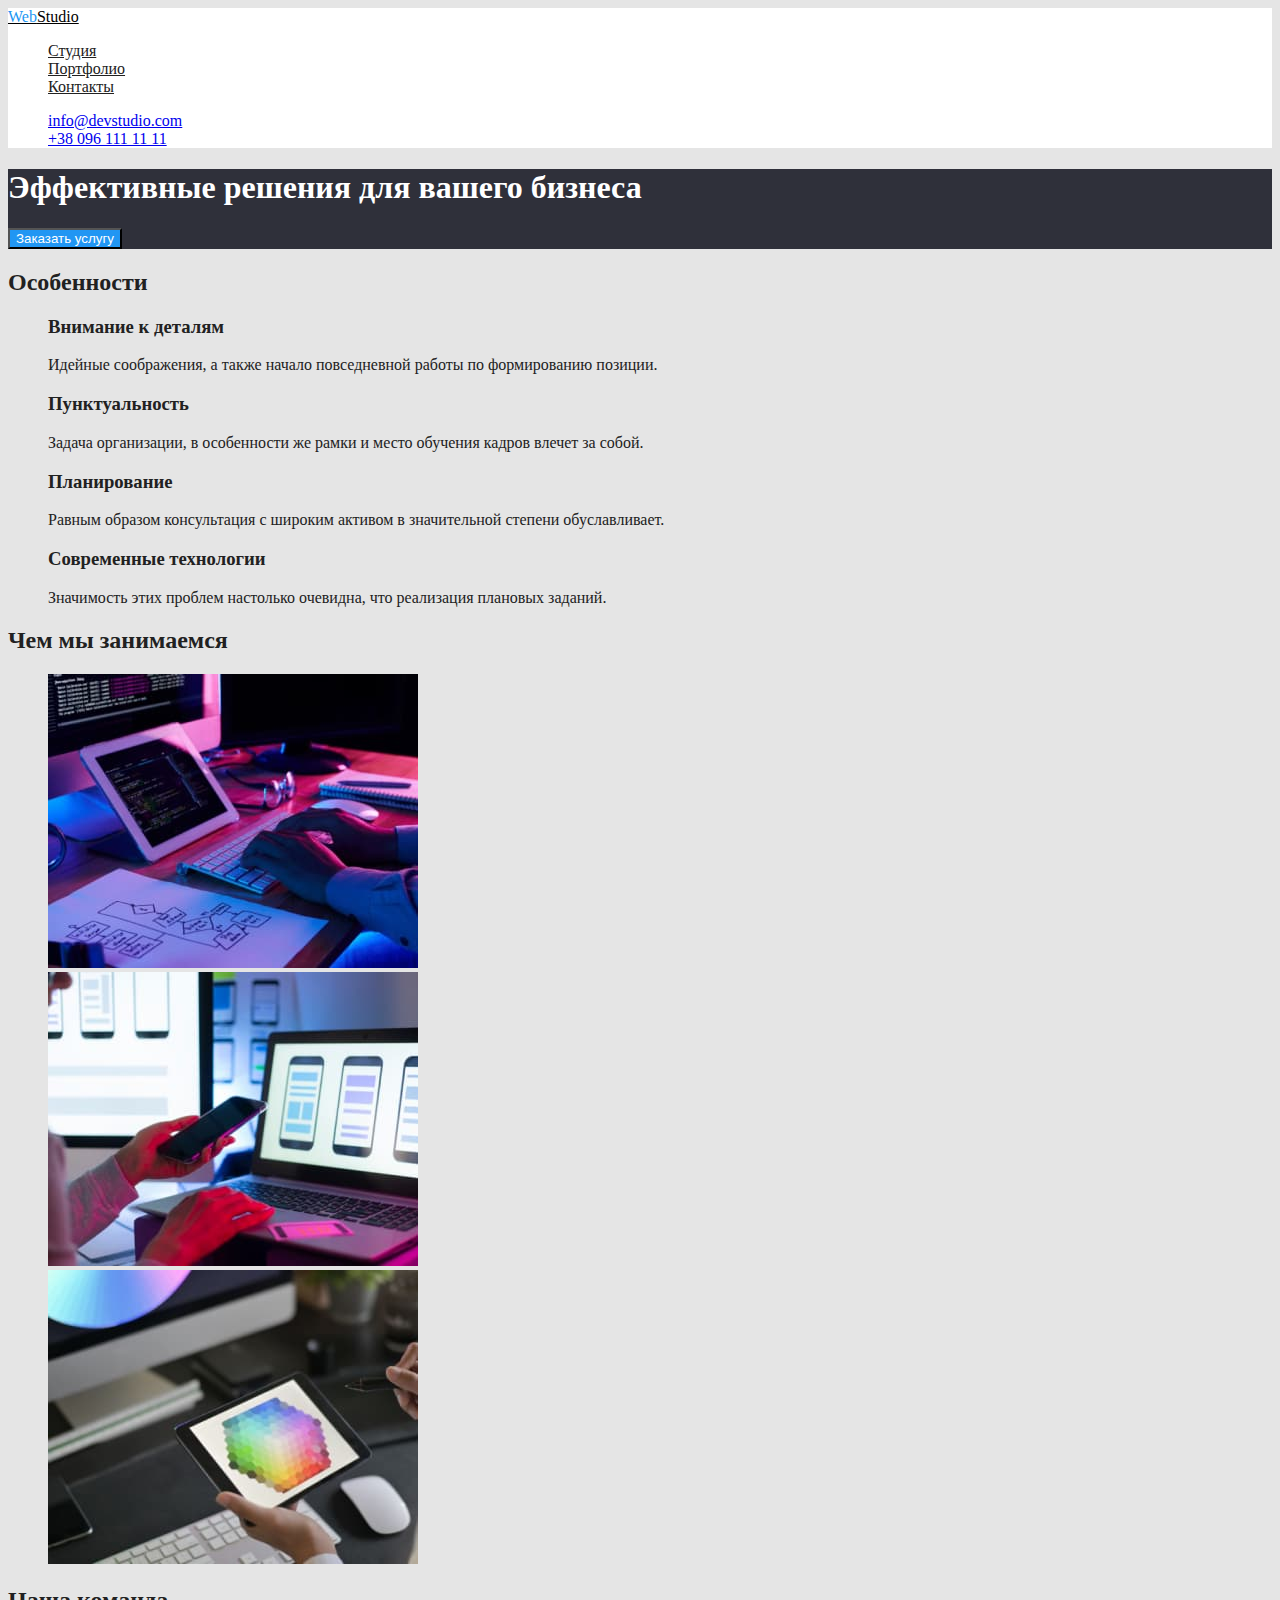
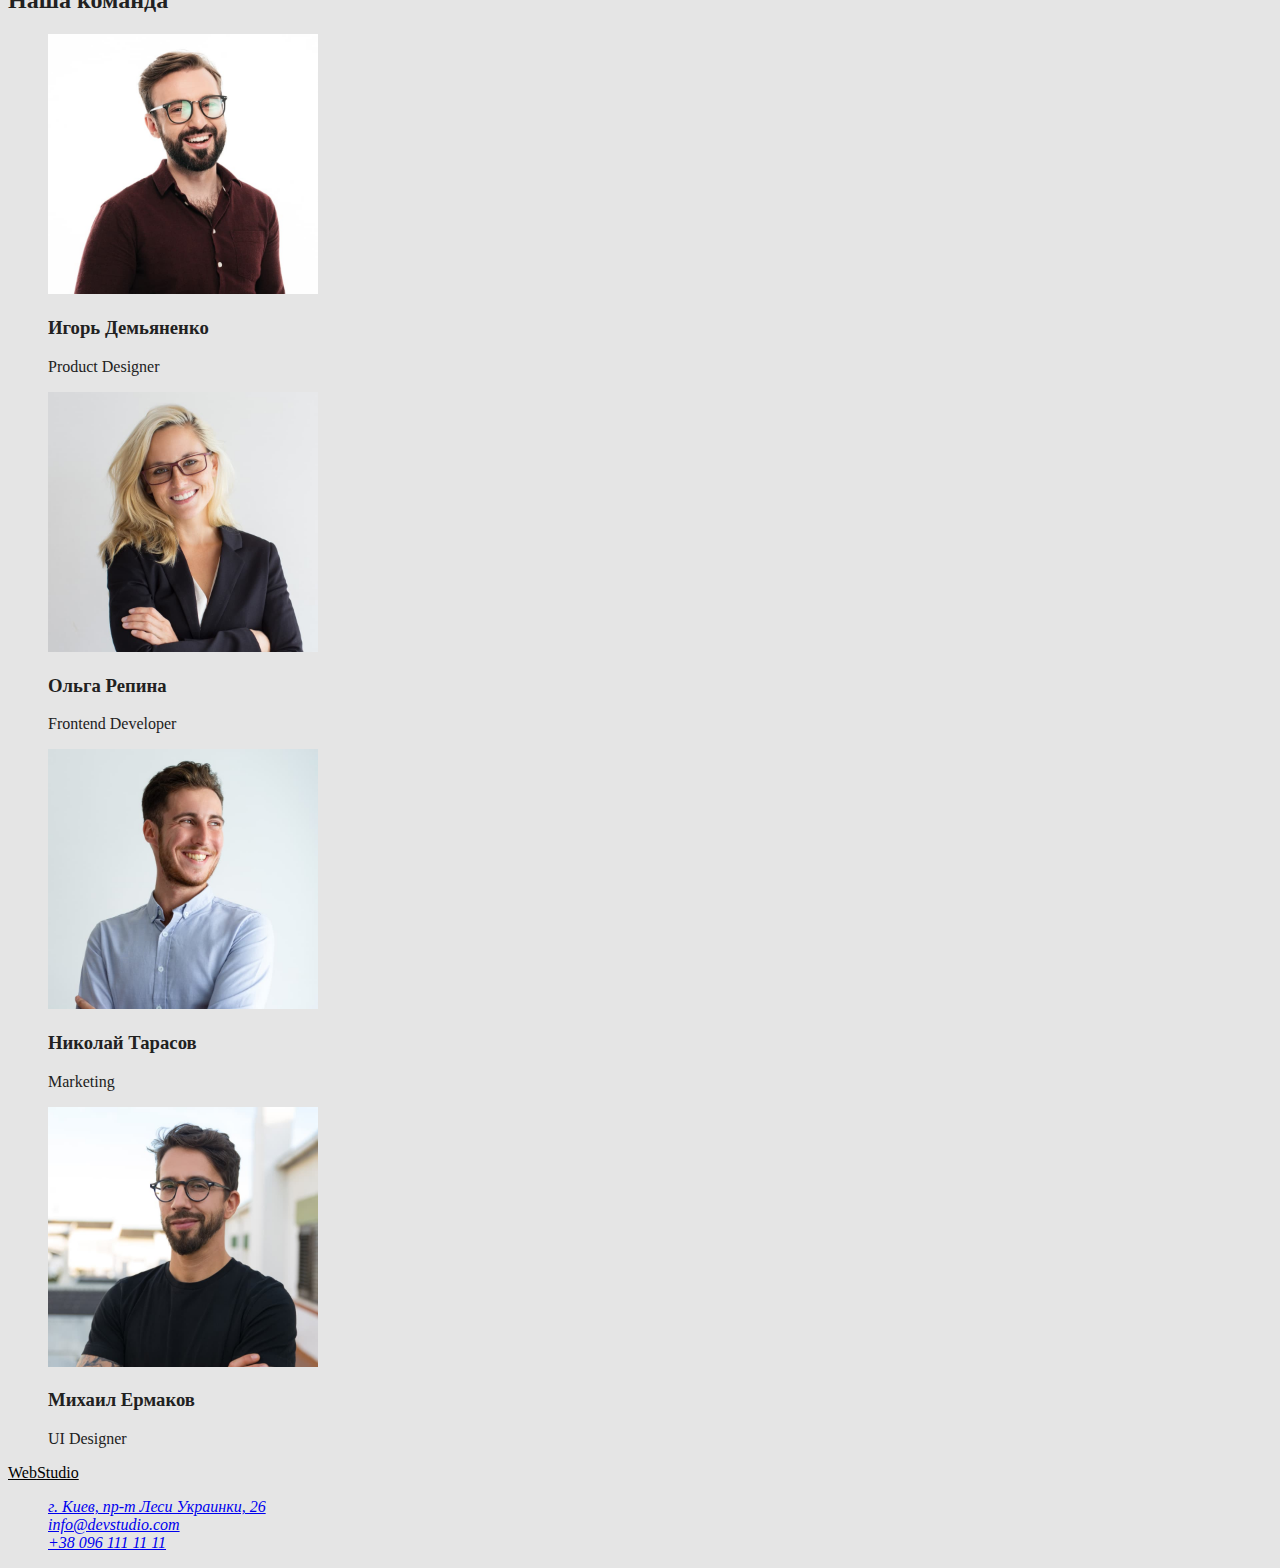
==== index.html @ 66f9a0c9 "homework2_04" ====
<!DOCTYPE html>
<html lang="ru">
  <head>
    <meta charset="UTF-8" />
    <meta http-equiv="X-UA-Compatible" content="IE=edge" />
    <meta name="viewport" content="width=device-width, initial-scale=1.0" />
    <title>Студия</title>
    <link
      href="https://fonts.googleapis.com/css2?family=Raleway:wght@700&family=Roboto:wght@400;500;700;900&display=swap"
      rel="stylesheet"
    />
    <link rel="stylesheet" href="css/style.css" />
  </head>
  <body>
    <!--шапка-->
    <header class="header">
      <nav class="header-menu">
        <a href="/" class="logo"><span class="logo-header">Web</span>Studio</a>
        <ul class="header-lists">
          <li class="header-list">
            <a href="index.html" class="link">Студия</a>
          </li>
          <li class="header-list">
            <a href="portfolio.html" class="link">Портфолио</a>
          </li>
          <li class="header-list">
            <a href="#" class="link">Контакты</a>
          </li>
        </ul>
      </nav>
      <ul class="header-contacts">
        <li class="header-contact">
          <a class="email" href="mailto:info@devstudio.com">info@devstudio.com</a>
        </li>
        <li class="header-contact">
          <a class="phone" href="tel:+380961111111">+38 096 111 11 11</a>
        </li>
      </ul>
    </header>
    <main class="main">
      <!--большой баннер-->
      <section class="banner">
        <h1 class="banner-title">Эффективные решения для вашего бизнеса</h1>
        <button class="banner-button" type="button">Заказать услугу</button>
      </section>
      <!--особенности-->
      <section class="peculiarities">
        <!--скрыт в CSS-->
        <h2 class="peculiarities_title">Особенности</h2>
        <ul class="peculiarities_lists">
          <li class="peculiarities_list">
            <h3 class="peculiarities_list__title">Внимание к деталям</h3>
            <p class="peculiarities_list__descr">
              Идейные соображения, а также начало повседневной работы по формированию позиции.
            </p>
          </li>
          <li class="peculiarities_list">
            <h3 class="peculiarities_list__title">Пунктуальность</h3>
            <p class="peculiarities_list__descr">
              Задача организации, в особенности же рамки и место обучения кадров влечет за собой.
            </p>
          </li>
          <li class="peculiarities_list">
            <h3 class="peculiarities_list__title">Планирование</h3>
            <p class="peculiarities_list__descr">
              Равным образом консультация с широким активом в значительной степени обуславливает.
            </p>
          </li>
          <li class="peculiarities_list">
            <h3 class="peculiarities_list__title">Современные технологии</h3>
            <p class="peculiarities_list__descr">
              Значимость этих проблем настолько очевидна, что реализация плановых заданий.
            </p>
          </li>
        </ul>
      </section>
      <!--Чем мы занимаемся-->
      <section class="doing">
        <h2 class="doing_title">Чем мы занимаемся</h2>
        <ul class="doing_items">
          <li class="doing_item">
            <img src="image/doing/box_1.jpg" alt="Комьютер" width="370" class="doing_item__img" />
          </li>
          <li class="doing_item">
            <img src="image/doing/box_2.jpg" alt="Ноутбук" width="370" class="doing_item__img" />
          </li>
          <li class="doing_item">
            <img src="image/doing/box_3.jpg" alt="Планшет" width="370" class="doing_item__img" />
          </li>
        </ul>
      </section>
      <!--Наша команда-->
      <section class="team">
        <h2 class="team_title">Наша команда</h2>
        <ul class="team_items">
          <li class="team_item">
            <img
              src="image/team/team_card_1.jpg"
              alt="Игорь Демьяненко"
              class="team_item__img"
              width="270"
            />
            <h3 class="team_item__title">Игорь Демьяненко</h3>
            <p class="team_item__subtitle">Product Designer</p>
          </li>
          <li class="team_item">
            <img
              src="image/team/team_card_2.jpg"
              alt="Ольга Репина"
              class="team_item__img"
              width="270"
            />
            <h3 class="team_item__title">Ольга Репина</h3>
            <p class="team_item__subtitle">Frontend Developer</p>
          </li>
          <li class="team_item">
            <img
              src="image/team/team_card_3.jpg"
              alt="Николай Тарасов"
              class="team_item__img"
              width="270"
            />
            <h3 class="team_item__title">Николай Тарасов</h3>
            <p class="team_item__subtitle">Marketing</p>
          </li>
          <li class="team_item">
            <img
              src="image/team/team_card_4.jpg"
              alt="Михаил Ермаков"
              class="team_item__img"
              width="270"
            />
            <h3 class="team_item__title">Михаил Ермаков</h3>
            <p class="team_item__subtitle">UI Designer</p>
          </li>
        </ul>
      </section>
    </main>
    <footer class="footer">
      <a href="/" class="logo"
        ><span class="logo_header">Web</span><span class="logo_footer">Studio</span></a
      >
      <address class="footer_address">
        <ul class="footer_contacts">
          <li class="footer_contact">
            <a
              href="https://goo.gl/maps/uZdPTZuoHkC13SAr6"
              target="_blank"
              class="footer_contact__address-link"
              >г. Киев, пр-т Леси Украинки, 26</a
            >
          </li>
          <li class="footer_contact">
            <a class="footer_contact__email" href="mailto:info@devstudio.com">info@devstudio.com</a>
          </li>
          <li class="footer_contact">
            <a class="footer_contact__phone" href="tel:+380961111111">+38 096 111 11 11</a>
          </li>
        </ul>
      </address>
    </footer>
  </body>
</html>
---- css/style.css ----
/* color: #212121; - основной текст текста */
/* color: #757575; - вторичный цвет текста */
/* color: rgba(255, 255, 255, 0.6); - текст цвета emal tel в футере */
/* color: #2196F3; - цвет hover и кнопок */
/* color: #000000; - цвет лого в header */
/* color: #000000; - цвет текста в баннере, в кнопке, адрес футера, кнопок hover */
/* background-color: #E5E5E5 - первичный цвет фона */
:root {
    --first-text-color: #212121;
    --second-text-color: #757575;
    --first-background-color: #E5E5E5;
    --hover-button-color: #2196F3;
}
body {
    background-color: var(--first-background-color);
    color: var(--first-text-color);
}
ul {
    list-style: none;
}
.header {
    background-color: #FFFFFF
}
.logo {
    color: #000000
}
.logo-header {
    color: var(--hover-button-color);
}
.header-list>.link {
    color: var(--first-text-color);
    cursor: pointer;
}
.header-list>.link:hover, 
.header-list>.link:focus  {
    color: var(--hover-button-color)
}
.banner {
    background-color: #2F303A;
}
.banner-title {
    color: #FFFFFF;
}
.banner-button {
    background-color: var(--hover-button-color);
    color:#FFFFFF;

}




/* Портфолио */
.portfolio-header {
    font-size: 0;
}
.portfolio-buttons>.button {
    background-color: #F5F4FA;
    color: var(--first-text-color);
   
   
    
}
.portfolio-buttons>.button:hover,
.portfolio-buttons>.button:focus {
    background-color: var(--hover-button-color);
    color:#FFFFFF
}
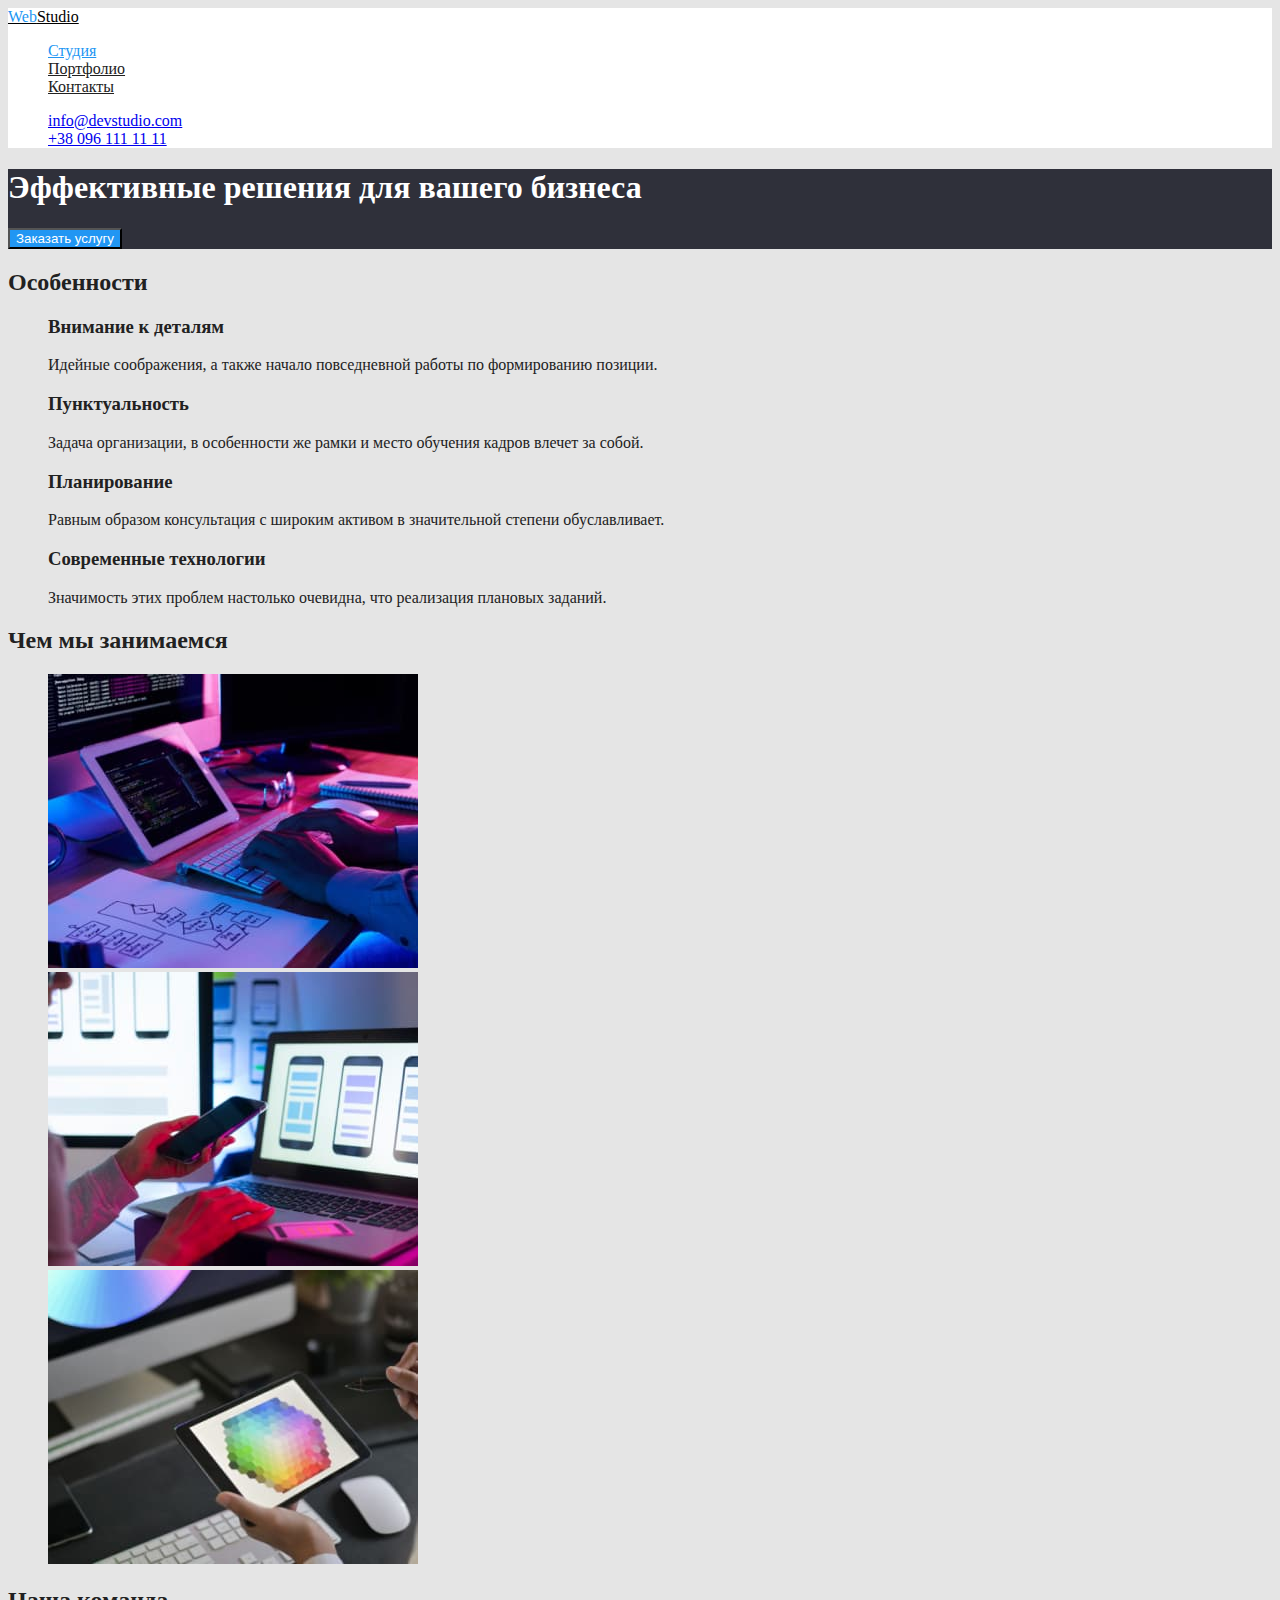
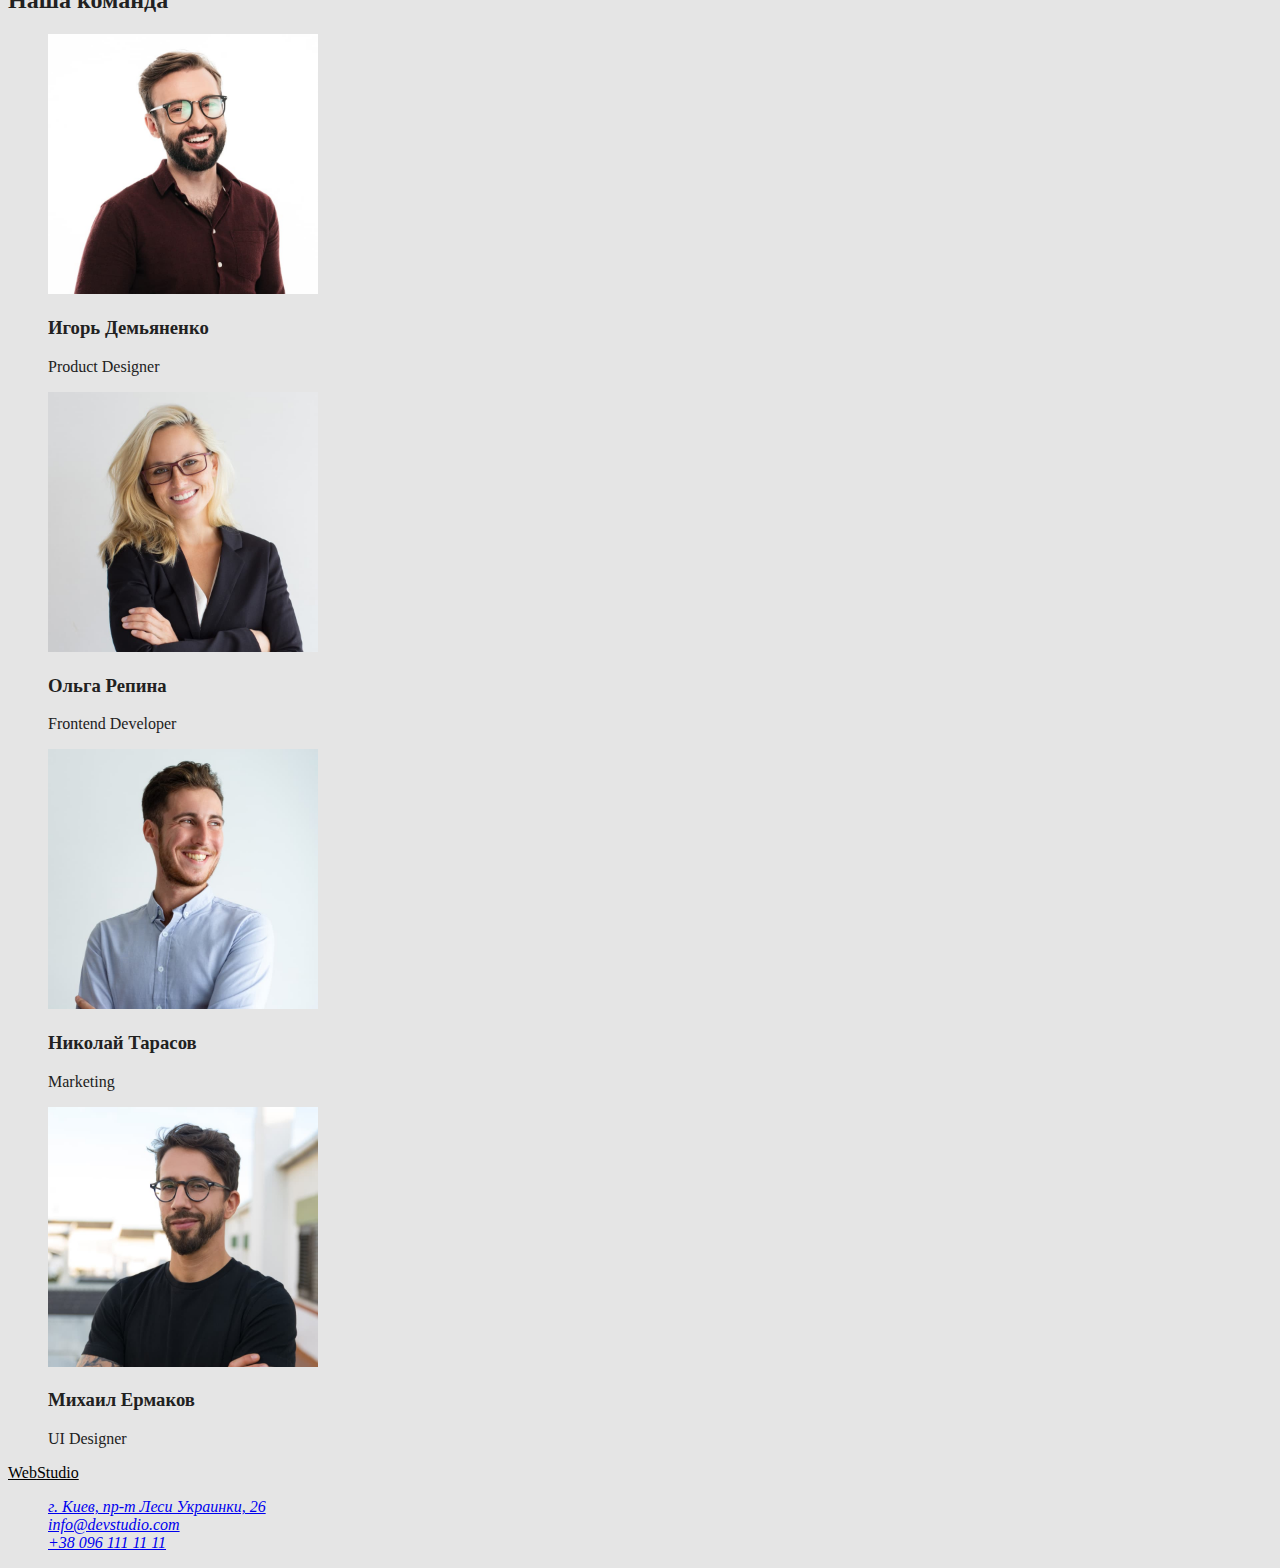
==== commit 0b2f4049: "homework2_07" ====
--- a/index.html
+++ b/index.html
@@ -18,10 +18,10 @@
         <a href="/" class="logo"><span class="logo-header">Web</span>Studio</a>
         <ul class="header-lists">
           <li class="header-list">
-            <a href="index.html" class="link">Студия</a>
+            <a href="/" class="link current">Студия</a>
           </li>
           <li class="header-list">
-            <a href="portfolio.html" class="link">Портфолио</a>
+            <a href="./portfolio.html" class="link">Портфолио</a>
           </li>
           <li class="header-list">
             <a href="#" class="link">Контакты</a>
--- a/css/style.css
+++ b/css/style.css
@@ -30,6 +30,9 @@
 .header-list>.link {
     color: var(--first-text-color);
     cursor: pointer;
+}
+.link.current {
+    color: var(--hover-button-color)
 }
 .header-list>.link:hover, 
 .header-list>.link:focus  {
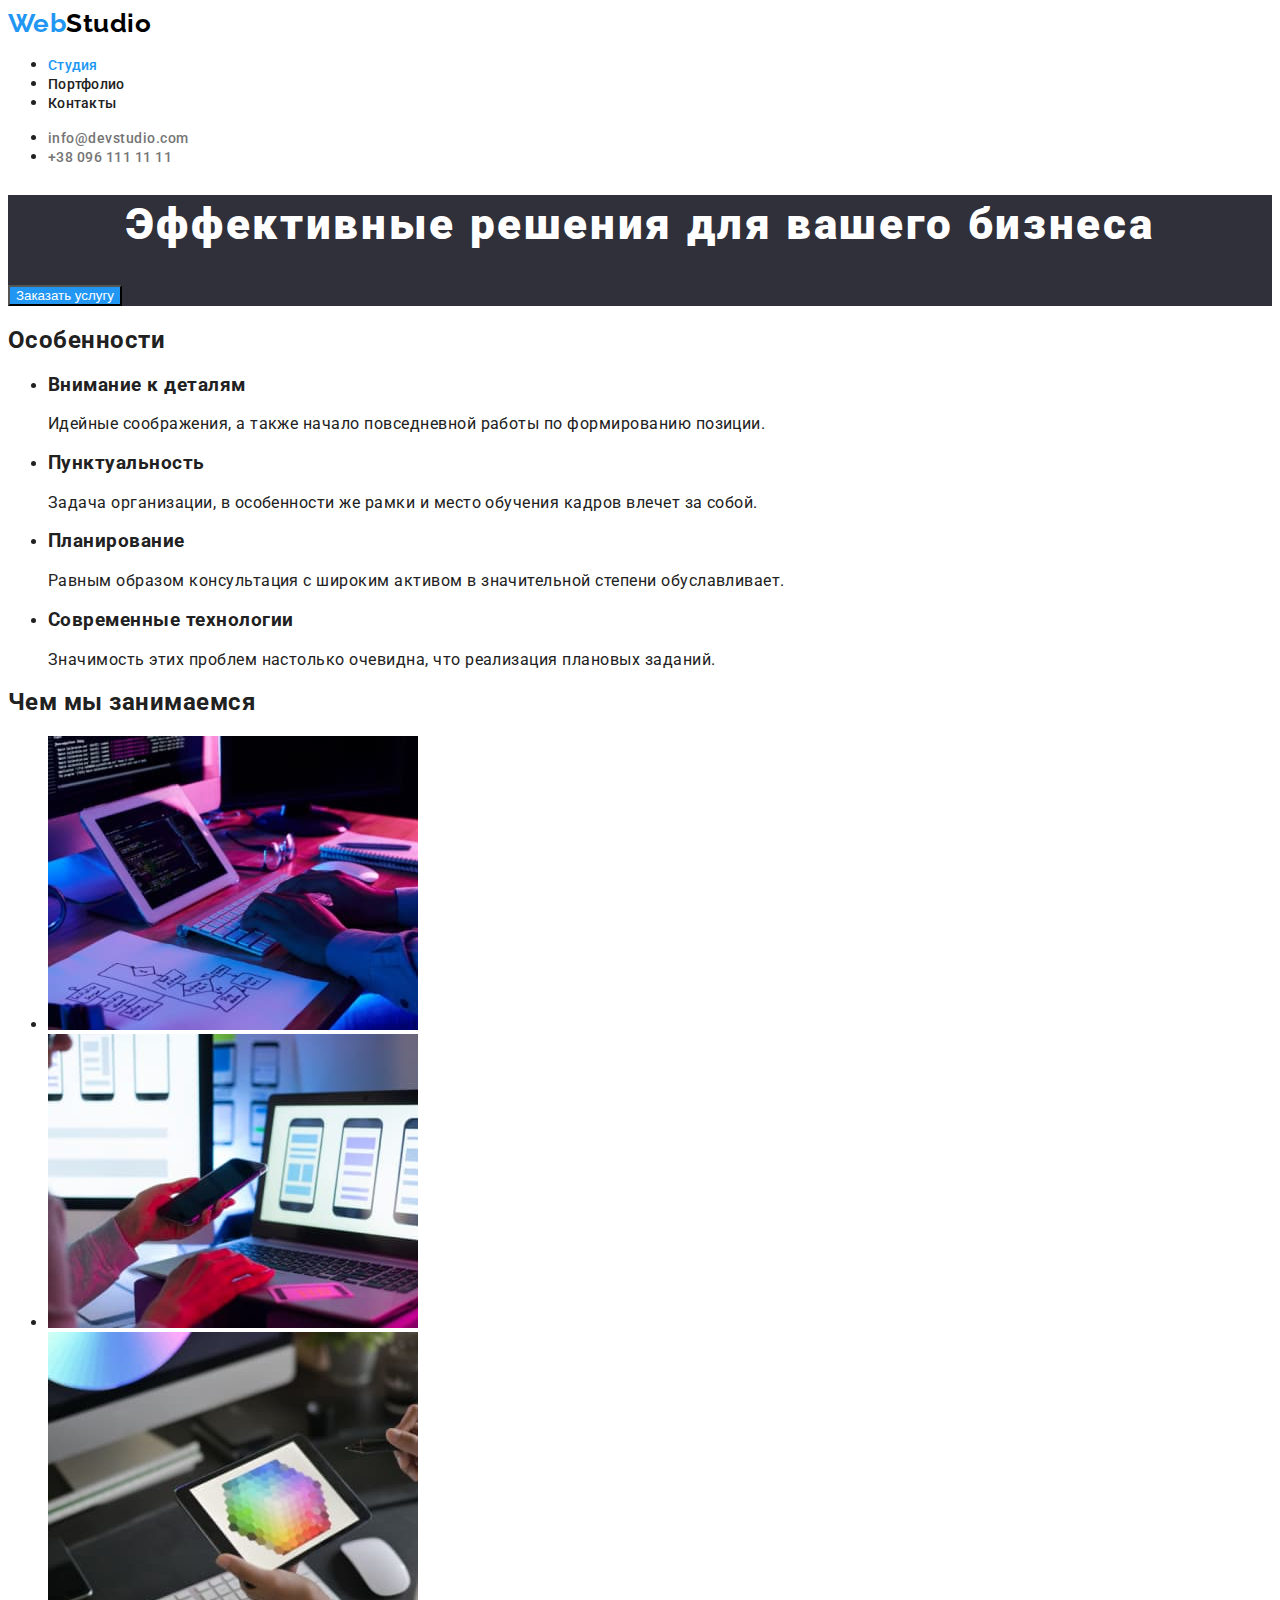
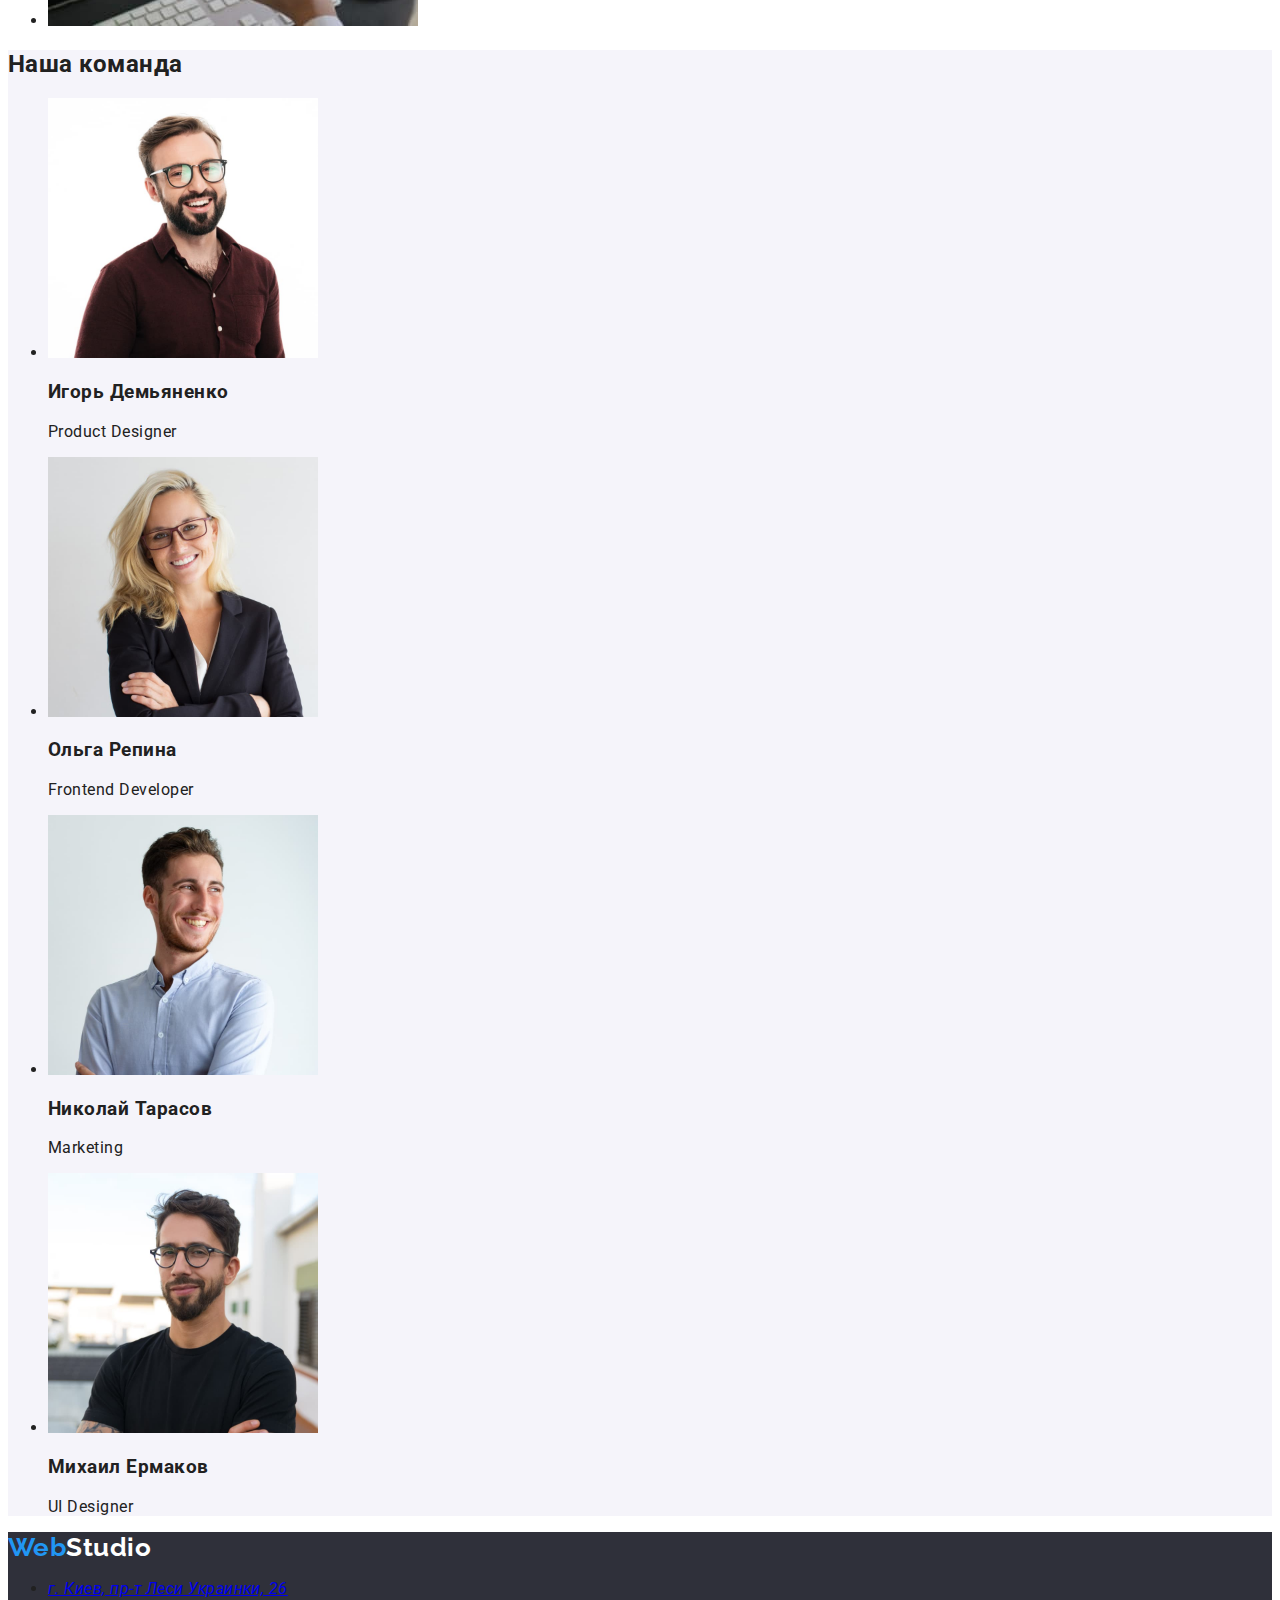
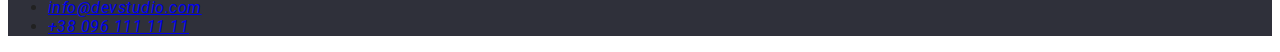
==== commit e68cfc2d: "homework2_08" ====
--- a/index.html
+++ b/index.html
@@ -138,8 +138,7 @@
     </main>
     <footer class="footer">
       <a href="/" class="logo"
-        ><span class="logo_header">Web</span><span class="logo_footer">Studio</span></a
-      >
+        ><a href="/" class="logo"><span class="logo-header">Web</span><span class="logo-footer">Studio</span></a>
       <address class="footer_address">
         <ul class="footer_contacts">
           <li class="footer_contact">
--- a/css/style.css
+++ b/css/style.css
@@ -8,49 +8,79 @@
 :root {
     --first-text-color: #212121;
     --second-text-color: #757575;
-    --first-background-color: #E5E5E5;
     --hover-button-color: #2196F3;
 }
 body {
-    background-color: var(--first-background-color);
-    color: var(--first-text-color);
-}
-ul {
-    list-style: none;
-}
-.header {
-    background-color: #FFFFFF
+    background-color: #FFFFFF;
+    color: #212121;
+
+    font-family: 'Roboto', sans-serif;
+    letter-spacing: 0.03em;
 }
 .logo {
-    color: #000000
+    color: #000000;
+    font-family: 'Raleway', sans-serif;
+    font-weight: 700;
+    font-size: 26px;
+    line-height: 1.19;
+    text-decoration: none;
 }
 .logo-header {
-    color: var(--hover-button-color);
+    color: #2196F3;
 }
 .header-list>.link {
-    color: var(--first-text-color);
-    cursor: pointer;
-}
-.link.current {
-    color: var(--hover-button-color)
+    color: #212121;
+    font-weight: 500;
+    font-size: 14px;
+    line-height: 1.14;
+    letter-spacing: 0.02em;
+    text-decoration: none;
 }
 .header-list>.link:hover, 
-.header-list>.link:focus  {
-    color: var(--hover-button-color)
+.header-list>.link:focus,
+.header-contact>.email:hover,
+.header-contact>.email:focus,
+.header-contact>.phone:hover,
+.header-contact>.phone:focus,
+.link.current {
+    color: #2196F3;
+}
+.header-contact>.email,
+.header-contact>.phone {
+    color: #757575;
+
+    font-weight: 500;
+    font-size: 14px;
+    line-height: 16px;
+    text-decoration: none;
 }
 .banner {
     background-color: #2F303A;
 }
 .banner-title {
     color: #FFFFFF;
+
+    font-weight: 900;
+    font-size: 44px;
+    line-height: 1.36;
+    text-align: center;
+    letter-spacing: 0.06em;
 }
 .banner-button {
-    background-color: var(--hover-button-color);
+    background-color: #2196F3;
     color:#FFFFFF;
 
 }
+.team {
+    background: #F5F4FA;
+}
 
-
+.footer {
+    background-color: #2F303A
+}
+.logo-footer {
+    color: #FFFFFF;
+}
 
 
 /* Портфолио */
@@ -59,13 +89,13 @@
 }
 .portfolio-buttons>.button {
     background-color: #F5F4FA;
-    color: var(--first-text-color);
+    color: #212121;
    
    
     
 }
 .portfolio-buttons>.button:hover,
 .portfolio-buttons>.button:focus {
-    background-color: var(--hover-button-color);
+    background-color: #2196F3;
     color:#FFFFFF
 }
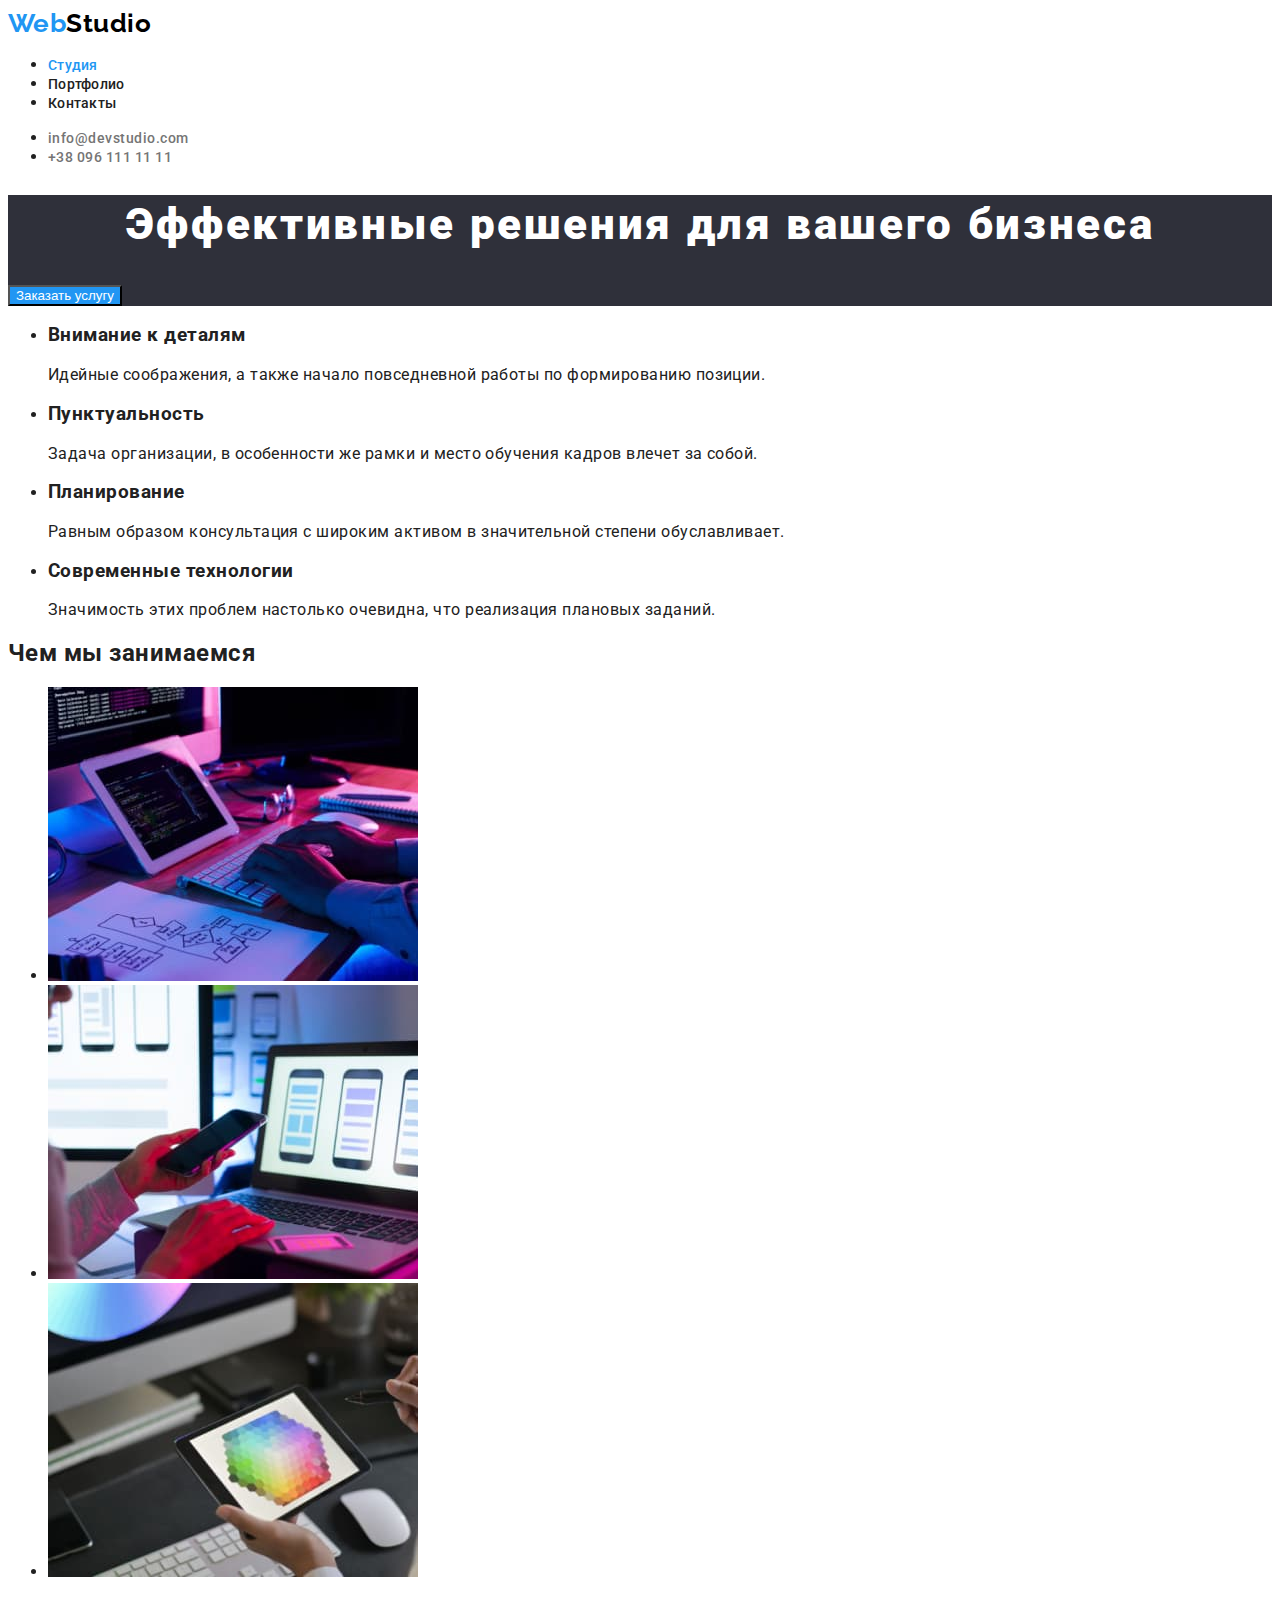
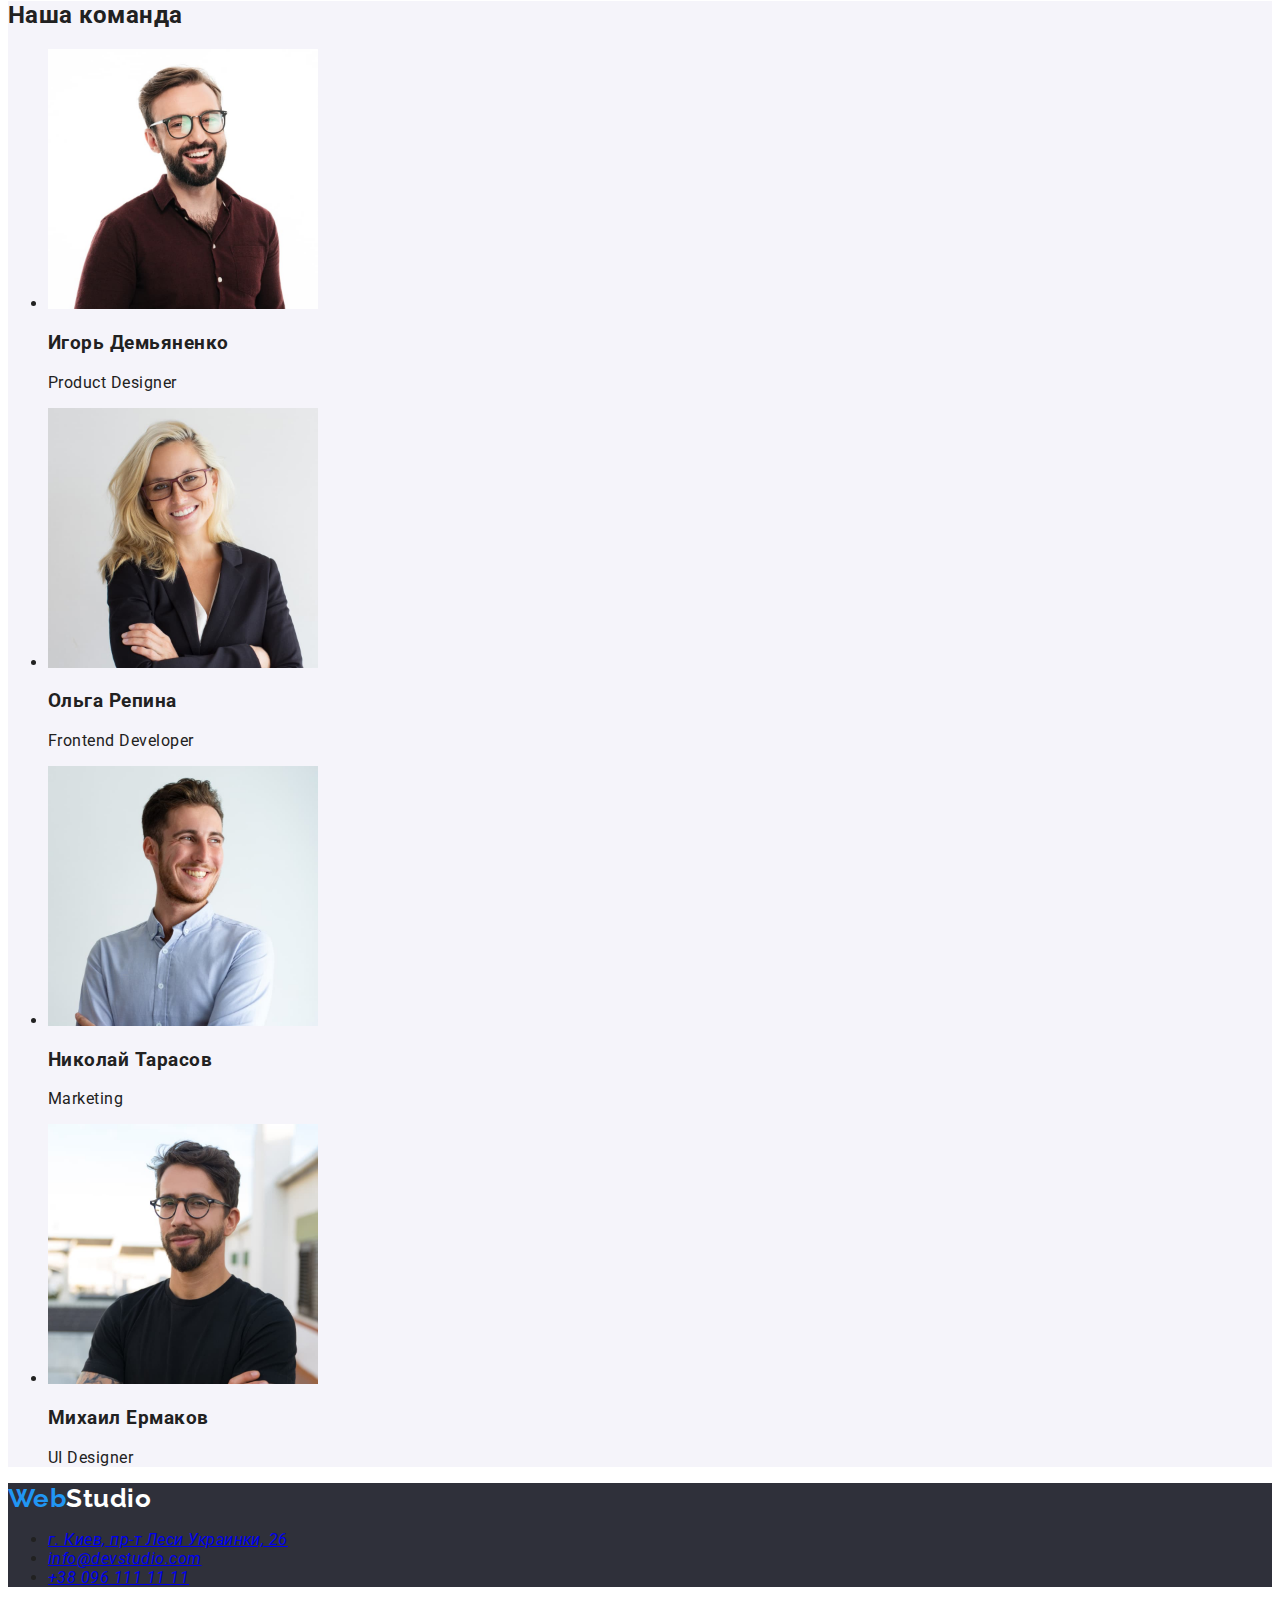
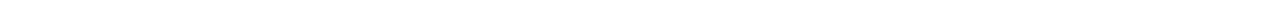
==== commit 5821ccff: "homework2_09" ====
--- a/index.html
+++ b/index.html
@@ -46,29 +46,29 @@
       <!--особенности-->
       <section class="peculiarities">
         <!--скрыт в CSS-->
-        <h2 class="peculiarities_title">Особенности</h2>
-        <ul class="peculiarities_lists">
-          <li class="peculiarities_list">
-            <h3 class="peculiarities_list__title">Внимание к деталям</h3>
-            <p class="peculiarities_list__descr">
+        <h2 class="title">Особенности</h2>
+        <ul class="lists">
+          <li class="list">
+            <h3 class="title">Внимание к деталям</h3>
+            <p class="descr">
               Идейные соображения, а также начало повседневной работы по формированию позиции.
             </p>
           </li>
-          <li class="peculiarities_list">
-            <h3 class="peculiarities_list__title">Пунктуальность</h3>
-            <p class="peculiarities_list__descr">
+          <li class="list">
+            <h3 class="title">Пунктуальность</h3>
+            <p class="descr">
               Задача организации, в особенности же рамки и место обучения кадров влечет за собой.
             </p>
           </li>
-          <li class="peculiarities_list">
-            <h3 class="peculiarities_list__title">Планирование</h3>
-            <p class="peculiarities_list__descr">
+          <li class="list">
+            <h3 class="title">Планирование</h3>
+            <p class="descr">
               Равным образом консультация с широким активом в значительной степени обуславливает.
             </p>
           </li>
-          <li class="peculiarities_list">
-            <h3 class="peculiarities_list__title">Современные технологии</h3>
-            <p class="peculiarities_list__descr">
+          <li class="list">
+            <h3 class="title">Современные технологии</h3>
+            <p class="descr">
               Значимость этих проблем настолько очевидна, что реализация плановых заданий.
             </p>
           </li>
@@ -76,9 +76,9 @@
       </section>
       <!--Чем мы занимаемся-->
       <section class="doing">
-        <h2 class="doing_title">Чем мы занимаемся</h2>
-        <ul class="doing_items">
-          <li class="doing_item">
+        <h2 class="title">Чем мы занимаемся</h2>
+        <ul class="items">
+          <li class="item">
             <img src="image/doing/box_1.jpg" alt="Комьютер" width="370" class="doing_item__img" />
           </li>
           <li class="doing_item">
@@ -91,47 +91,47 @@
       </section>
       <!--Наша команда-->
       <section class="team">
-        <h2 class="team_title">Наша команда</h2>
-        <ul class="team_items">
-          <li class="team_item">
+        <h2 class="title">Наша команда</h2>
+        <ul class="items">
+          <li class="item">
             <img
               src="image/team/team_card_1.jpg"
               alt="Игорь Демьяненко"
-              class="team_item__img"
+              class="team-img"
               width="270"
             />
-            <h3 class="team_item__title">Игорь Демьяненко</h3>
-            <p class="team_item__subtitle">Product Designer</p>
+            <h3 class="title">Игорь Демьяненко</h3>
+            <p class="subtitle">Product Designer</p>
           </li>
           <li class="team_item">
             <img
               src="image/team/team_card_2.jpg"
               alt="Ольга Репина"
-              class="team_item__img"
+              class="team-img"
               width="270"
             />
-            <h3 class="team_item__title">Ольга Репина</h3>
-            <p class="team_item__subtitle">Frontend Developer</p>
+            <h3 class="title">Ольга Репина</h3>
+            <p class="subtitle">Frontend Developer</p>
           </li>
           <li class="team_item">
             <img
               src="image/team/team_card_3.jpg"
               alt="Николай Тарасов"
-              class="team_item__img"
+              class="team-img"
               width="270"
             />
-            <h3 class="team_item__title">Николай Тарасов</h3>
-            <p class="team_item__subtitle">Marketing</p>
+            <h3 class="title">Николай Тарасов</h3>
+            <p class="subtitle">Marketing</p>
           </li>
-          <li class="team_item">
+          <li class="team-img">
             <img
               src="image/team/team_card_4.jpg"
               alt="Михаил Ермаков"
-              class="team_item__img"
+              class="team-img"
               width="270"
             />
-            <h3 class="team_item__title">Михаил Ермаков</h3>
-            <p class="team_item__subtitle">UI Designer</p>
+            <h3 class="title">Михаил Ермаков</h3>
+            <p class="subtitle">UI Designer</p>
           </li>
         </ul>
       </section>
--- a/css/style.css
+++ b/css/style.css
@@ -81,7 +81,9 @@
 .logo-footer {
     color: #FFFFFF;
 }
-
+.peculiarities>.title {
+    font-size: 0;
+}
 
 /* Портфолио */
 .portfolio-header {
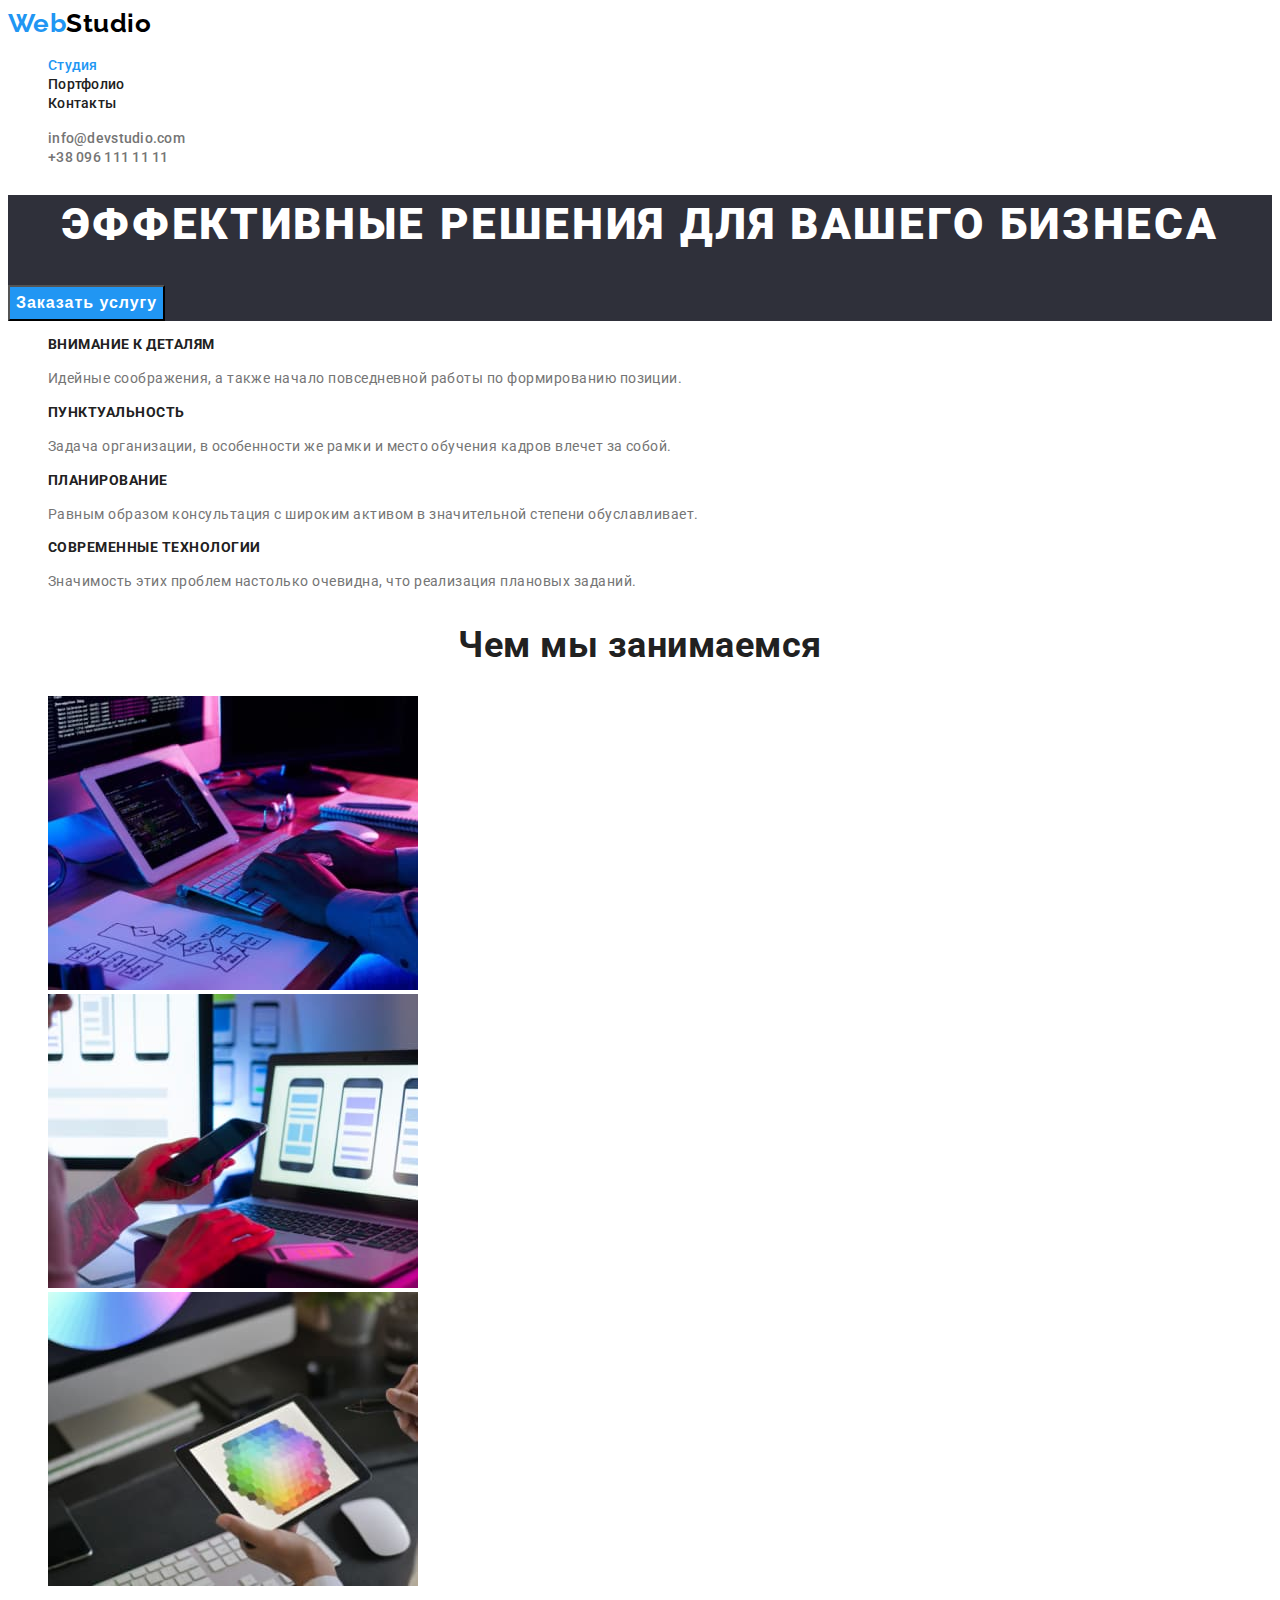
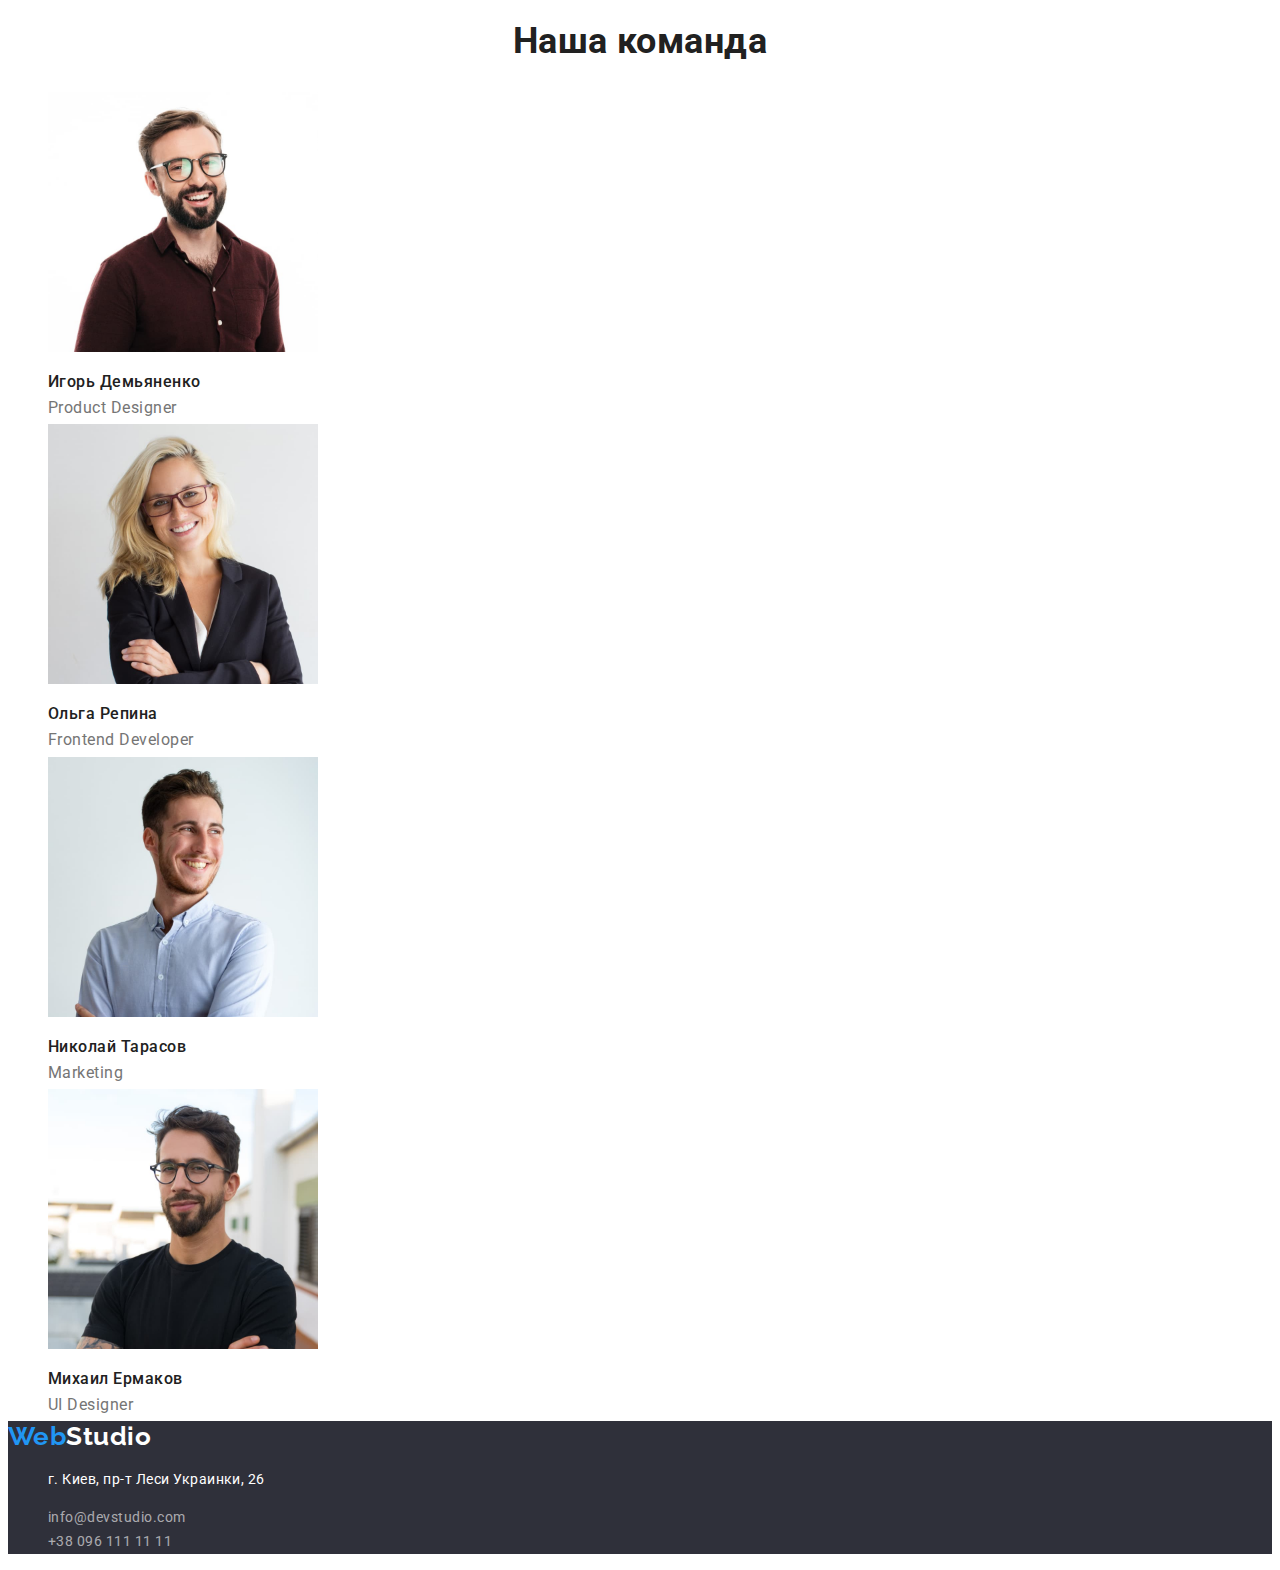
==== commit eff5845d: "homework2_10" ====
--- a/index.html
+++ b/index.html
@@ -14,9 +14,9 @@
   <body>
     <!--шапка-->
     <header class="header">
-      <nav class="header-menu">
-        <a href="/" class="logo"><span class="logo-header">Web</span>Studio</a>
-        <ul class="header-lists">
+      <nav>
+        <a href="/" class="logo">Web<span class="logo-header">Studio</span></a>
+        <ul class="header-lists lists-none">
           <li class="header-list">
             <a href="/" class="link current">Студия</a>
           </li>
@@ -28,7 +28,7 @@
           </li>
         </ul>
       </nav>
-      <ul class="header-contacts">
+      <ul class="header-contacts lists-none">
         <li class="header-contact">
           <a class="email" href="mailto:info@devstudio.com">info@devstudio.com</a>
         </li>
@@ -41,33 +41,33 @@
       <!--большой баннер-->
       <section class="banner">
         <h1 class="banner-title">Эффективные решения для вашего бизнеса</h1>
-        <button class="banner-button" type="button">Заказать услугу</button>
+        <button class="main-button" type="button">Заказать услугу</button>
       </section>
       <!--особенности-->
       <section class="peculiarities">
         <!--скрыт в CSS-->
-        <h2 class="title">Особенности</h2>
-        <ul class="lists">
-          <li class="list">
-            <h3 class="title">Внимание к деталям</h3>
+        <h2 class="peculiarities-title">Особенности</h2>
+        <ul class="peculiarities-lists lists-none">
+          <li class="peculiarities-list">
+            <h3 class="subtitle">Внимание к деталям</h3>
             <p class="descr">
               Идейные соображения, а также начало повседневной работы по формированию позиции.
             </p>
           </li>
-          <li class="list">
-            <h3 class="title">Пунктуальность</h3>
+          <li class="peculiarities-list">
+            <h3 class="subtitle">Пунктуальность</h3>
             <p class="descr">
               Задача организации, в особенности же рамки и место обучения кадров влечет за собой.
             </p>
           </li>
-          <li class="list">
-            <h3 class="title">Планирование</h3>
+          <li class="peculiarities-list">
+            <h3 class="subtitle">Планирование</h3>
             <p class="descr">
               Равным образом консультация с широким активом в значительной степени обуславливает.
             </p>
           </li>
-          <li class="list">
-            <h3 class="title">Современные технологии</h3>
+          <li class="peculiarities-list">
+            <h3 class="subtitle">Современные технологии</h3>
             <p class="descr">
               Значимость этих проблем настолько очевидна, что реализация плановых заданий.
             </p>
@@ -76,84 +76,73 @@
       </section>
       <!--Чем мы занимаемся-->
       <section class="doing">
-        <h2 class="title">Чем мы занимаемся</h2>
-        <ul class="items">
-          <li class="item">
-            <img src="image/doing/box_1.jpg" alt="Комьютер" width="370" class="doing_item__img" />
+        <h2 class="doing-title">Чем мы занимаемся</h2>
+        <ul class="doing-items lists-none">
+          <li class="doing-item">
+            <img src="image/doing/box_1.jpg" alt="Комьютер" width="370" class="doing_img" />
           </li>
-          <li class="doing_item">
-            <img src="image/doing/box_2.jpg" alt="Ноутбук" width="370" class="doing_item__img" />
+          <li class="doing-item">
+            <img src="image/doing/box_2.jpg" alt="Ноутбук" width="370" class="doing_img" />
           </li>
-          <li class="doing_item">
-            <img src="image/doing/box_3.jpg" alt="Планшет" width="370" class="doing_item__img" />
+          <li class="doing-item">
+            <img src="image/doing/box_3.jpg" alt="Планшет" width="370" class="doing_img" />
           </li>
         </ul>
       </section>
       <!--Наша команда-->
       <section class="team">
-        <h2 class="title">Наша команда</h2>
-        <ul class="items">
-          <li class="item">
+        <h2 class="team-title">Наша команда</h2>
+        <ul class="team-cards lists-none">
+          <li class="team-card">
             <img
               src="image/team/team_card_1.jpg"
               alt="Игорь Демьяненко"
-              class="team-img"
+              class="card-img"
               width="270"
             />
-            <h3 class="title">Игорь Демьяненко</h3>
-            <p class="subtitle">Product Designer</p>
+            <h3 class="card-title">Игорь Демьяненко</h3>
+            <p class="card-subtitle">Product Designer</p>
           </li>
-          <li class="team_item">
-            <img
-              src="image/team/team_card_2.jpg"
-              alt="Ольга Репина"
-              class="team-img"
-              width="270"
-            />
-            <h3 class="title">Ольга Репина</h3>
-            <p class="subtitle">Frontend Developer</p>
+          <li class="team-card">
+            <img src="image/team/team_card_2.jpg" alt="Ольга Репина" class="card-img" width="270" />
+            <h3 class="card-title">Ольга Репина</h3>
+            <p class="card-subtitle">Frontend Developer</p>
           </li>
-          <li class="team_item">
+          <li class="team-card">
             <img
               src="image/team/team_card_3.jpg"
               alt="Николай Тарасов"
-              class="team-img"
+              class="card-img"
               width="270"
             />
-            <h3 class="title">Николай Тарасов</h3>
-            <p class="subtitle">Marketing</p>
+            <h3 class="card-title">Николай Тарасов</h3>
+            <p class="card-subtitle">Marketing</p>
           </li>
-          <li class="team-img">
+          <li class="team-card">
             <img
               src="image/team/team_card_4.jpg"
               alt="Михаил Ермаков"
-              class="team-img"
+              class="card-img"
               width="270"
             />
-            <h3 class="title">Михаил Ермаков</h3>
-            <p class="subtitle">UI Designer</p>
+            <h3 class="card-title">Михаил Ермаков</h3>
+            <p class="card-subtitle">UI Designer</p>
           </li>
         </ul>
       </section>
     </main>
     <footer class="footer">
-      <a href="/" class="logo"
-        ><a href="/" class="logo"><span class="logo-header">Web</span><span class="logo-footer">Studio</span></a>
-      <address class="footer_address">
-        <ul class="footer_contacts">
-          <li class="footer_contact">
-            <a
-              href="https://goo.gl/maps/uZdPTZuoHkC13SAr6"
-              target="_blank"
-              class="footer_contact__address-link"
-              >г. Киев, пр-т Леси Украинки, 26</a
-            >
+      <a href="/" class="logo">Web<span class="logo-footer">Studio</span></a>
+      <address>
+        <ul class="footer-contacts lists-none">
+          <li class="footer-contact">
+            <p class="footer-addr">г. Киев, пр-т Леси Украинки, 26</p>
           </li>
-          <li class="footer_contact">
-            <a class="footer_contact__email" href="mailto:info@devstudio.com">info@devstudio.com</a>
+          <li class="footer-contact">
+            <a class="footer-email" href="mailto:info@devstudio.com">info@devstudio.com</a>
           </li>
-          <li class="footer_contact">
-            <a class="footer_contact__phone" href="tel:+380961111111">+38 096 111 11 11</a>
+          <li class="footer-contact">
+            <a class="footer-phone" href="tel:+380961111111">+38 096 111 11 11</a>
           </li>
         </ul>
       </address>
--- a/css/style.css
+++ b/css/style.css
@@ -1,10 +1,4 @@
-/* color: #212121; - основной текст текста */
-/* color: #757575; - вторичный цвет текста */
-/* color: rgba(255, 255, 255, 0.6); - текст цвета emal tel в футере */
-/* color: #2196F3; - цвет hover и кнопок */
-/* color: #000000; - цвет лого в header */
-/* color: #000000; - цвет текста в баннере, в кнопке, адрес футера, кнопок hover */
-/* background-color: #E5E5E5 - первичный цвет фона */
+
 :root {
     --first-text-color: #212121;
     --second-text-color: #757575;
@@ -12,13 +6,18 @@
 }
 body {
     background-color: #FFFFFF;
-    color: #212121;
+    /* color: #212121; */
 
     font-family: 'Roboto', sans-serif;
     letter-spacing: 0.03em;
 }
+/* Убраны точки во всех списках дополнительным классом для ul */
+.lists-none {
+    list-style-type: none;
+}
 .logo {
-    color: #000000;
+    color: #2196F3;
+
     font-family: 'Raleway', sans-serif;
     font-weight: 700;
     font-size: 26px;
@@ -26,78 +25,167 @@
     text-decoration: none;
 }
 .logo-header {
+    color: #000000;
+}
+.logo-footer {
+    color: #FFFFFF;
+}
+/* шапка */
+.header-list>.link {
+    color: #212121;
+    
+    font-weight: 500;
+    font-size: 14px;
+    line-height: 1.14px;
+    letter-spacing: 0.02em;
+    text-decoration: none;
+}
+.header-list>.link:hover,
+.header-list>.link:focus {
     color: #2196F3;
 }
-.header-list>.link {
-    color: #212121;
+/* Подсветка ссылки активной страницы */
+.link.current {
+    color: #2196F3;
+}
+
+.header-contact>.email,
+.header-contact>.phone {
+    color: #757575;
+    
     font-weight: 500;
     font-size: 14px;
     line-height: 1.14;
     letter-spacing: 0.02em;
+
     text-decoration: none;
 }
-.header-list>.link:hover, 
-.header-list>.link:focus,
 .header-contact>.email:hover,
 .header-contact>.email:focus,
 .header-contact>.phone:hover,
-.header-contact>.phone:focus,
-.link.current {
+.header-contact>.phone:focus {
     color: #2196F3;
 }
-.header-contact>.email,
-.header-contact>.phone {
-    color: #757575;
-
-    font-weight: 500;
-    font-size: 14px;
-    line-height: 16px;
-    text-decoration: none;
-}
+/* баннер */
 .banner {
-    background-color: #2F303A;
+    background-color: #2F303A
 }
 .banner-title {
     color: #FFFFFF;
-
+    
     font-weight: 900;
     font-size: 44px;
     line-height: 1.36;
     text-align: center;
     letter-spacing: 0.06em;
+    text-transform: uppercase;
 }
-.banner-button {
+.main-button {
+    color: #FFFFFF;
     background-color: #2196F3;
-    color:#FFFFFF;
+    
+    font-weight: 700;
+    font-size: 16px;
+    line-height: 1.88;
+    text-align: center;
+    letter-spacing: 0.06em;
+}
+/* Заголовок особенности скрыт */
+.peculiarities-title {
+    font-size: 0;
+}
+.peculiarities-list>.subtitle {
+    color: #212121;
+    
+    font-weight: 700;
+    font-size: 14px;
+    line-height: 1.14;
+    text-transform: uppercase;
+}
+.peculiarities-list>.descr {
+    color: #757575;
+    
+    font-size: 14px;
+    line-height: 1.71;    
+}
+.doing-title,
+.team-title {
+    color: #212121;
 
+    font-weight: 700;
+    font-size: 36px;
+    line-height: 1.17;
+    text-align: center;   
 }
-.team {
-    background: #F5F4FA;
+.card-title {
+    color: #212121;
+
+    font-weight: 500;
+    font-size: 16px;
+    line-height: 1.19;
 }
 
+.card-subtitle{
+    color: #757575;
+    
+    font-size: 16px;
+    line-height: 1.19px;    
+}
 .footer {
     background-color: #2F303A
 }
-.logo-footer {
+.footer-contact {
+    font-style: normal;
+}
+.footer-addr {
     color: #FFFFFF;
+
+    font-size: 14px;
+    line-height: 1.71;
 }
-.peculiarities>.title {
+.footer-email,
+.footer-phone {
+    color: rgba(255, 255, 255, 0.6);
+
+    font-size: 14px;
+    line-height: 1.71;
+    text-decoration: none;
+}
+/* portfolio  */
+.portfolio-title {
     font-size: 0;
 }
+.filter-button {
+    color: #212121;
+    background-color: #F5F4FA;
 
-/* Портфолио */
-.portfolio-header {
-    font-size: 0;
+    width: 145px;
+    height: 38px;
+    
+    font-weight: 700;
+    font-size: 16px;
+    line-height: 1.62;
+    
+    cursor: pointer;
 }
-.portfolio-buttons>.button {
-    background-color: #F5F4FA;
+.filter-button.active,
+.filter-button:hover,
+.filter-button:focus {
+    color: #FFFFFF;
+    background-color: #2196F3;
+}
+.porfolio-project>.title {
     color: #212121;
-   
-   
     
+    font-weight: 700;
+    font-size: 18px;
+    line-height: 2.0;
+    letter-spacing: 0.06em;
 }
-.portfolio-buttons>.button:hover,
-.portfolio-buttons>.button:focus {
-    background-color: #2196F3;
-    color:#FFFFFF
+.porfolio-project>.subtitle {
+    color: #757575;
+
+    font-size: 16px;
+    line-height: 1.88;
 }
+
